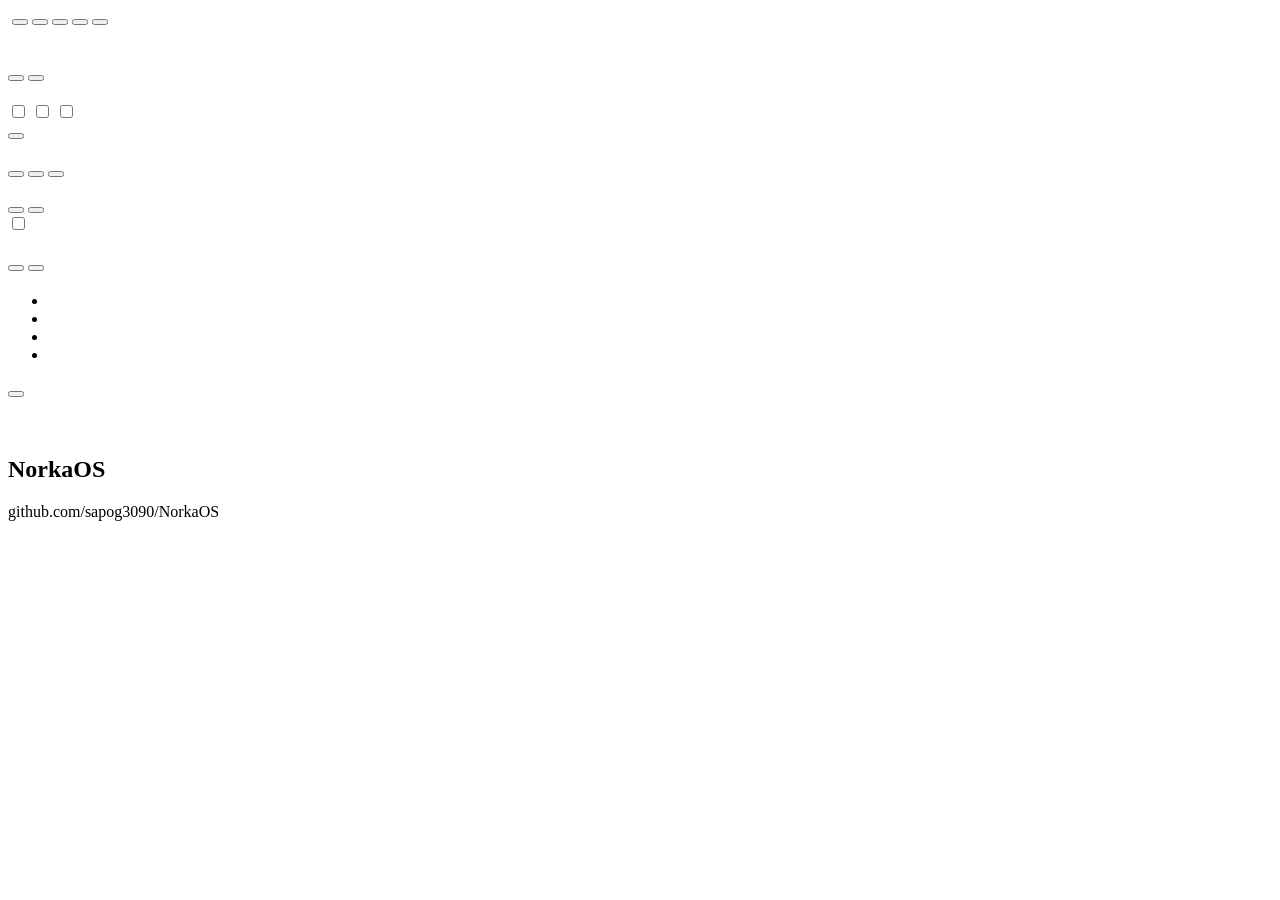
==== pkgbuilds/norkaos-center/app/ui/index.html @ 2fcf1898 "norka update с шутками, драйвер NVIDIA из образа в Норка Привет, образ без инструментов спасения сер" ====
<!doctype html>
<html lang="en">
<head>
  <meta charset="utf-8">
  <meta name="viewport" content="width=device-width, initial-scale=1">
  <title>Norka Center</title>
  <link rel="stylesheet" href="style.css">
</head>
<body>
  <main>
    <nav id="nav">
      <img class="logo" src="img/logo.svg" alt="">
      <button data-page="norka" data-t="nav_norka"></button>
      <button data-page="panel" data-t="nav_panel"></button>
      <button data-page="apps" data-t="nav_apps"></button>
      <button data-page="snapshots" data-t="nav_snapshots"></button>
      <button data-page="about" data-t="nav_about"></button>
      <img class="peek" src="img/peek.png" alt="">
    </nav>

    <!-- Норка Привет -->
    <section id="hello" class="page">
      <div class="hero">
        <img src="img/norka.png" alt="">
        <div>
          <h1 data-t="hello_title"></h1>
          <p data-t="hello_text"></p>
          <div class="buttons left">
            <button class="primary" data-go="apps" data-t="hello_start"></button>
            <button data-action="skip" data-t="hello_skip"></button>
          </div>
        </div>
      </div>
    </section>

    <section id="norka" class="page">
      <h1 data-t="norka_title"></h1>
      <p data-t="norka_text"></p>
      <label class="switch"><input type="checkbox" id="norka-shown"><span data-t="norka_shown"></span></label>
      <label class="switch"><input type="checkbox" id="terminal-hello"><span data-t="terminal_hello"></span></label>
      <label class="switch"><input type="checkbox" id="jokes"><span data-t="jokes"></span></label>
      <div class="buttons left"><button id="norka-corner" data-t="norka_corner"></button></div>
      <p class="muted" data-t="norka_hint"></p>
    </section>

    <section id="panel" class="page">
      <h1 data-t="panel_title"></h1>
      <p data-t="panel_text"></p>
      <h3 data-t="panel_position"></h3>
      <div class="choices" id="panel-location">
        <button data-value="bottom" data-t="pos_bottom"></button>
        <button data-value="top" data-t="pos_top"></button>
        <button data-value="left" data-t="pos_left"></button>
      </div>
      <h3 data-t="panel_style"></h3>
      <div class="choices" id="panel-style">
        <button data-value="dock" data-t="style_dock"></button>
        <button data-value="bar" data-t="style_bar"></button>
      </div>
      <label class="switch"><input type="checkbox" id="panel-floating"><span data-t="panel_floating"></span></label>
    </section>

    <section id="apps" class="page">
      <h1 data-t="apps_title"></h1>
      <p data-t="apps_text"></p>
      <div id="app-list" class="cards"></div>
      <div id="apps-progress" hidden>
        <div class="bar"><div id="bar"></div></div>
        <p id="apps-step" class="muted"></p>
        <pre id="apps-details" hidden></pre>
      </div>
      <div class="buttons">
        <button id="apps-skip" data-action="skip" data-t="hello_skip"></button>
        <button class="primary" id="apps-install" data-t="apps_install"></button>
      </div>
    </section>

    <section id="tips" class="page">
      <h1 data-t="tips_title"></h1>
      <ul class="tips">
        <li data-t="tip_menu"></li>
        <li data-t="tip_norka"></li>
        <li data-t="tip_snapshots"></li>
        <li data-t="tip_center"></li>
      </ul>
      <div class="buttons"><button class="primary" data-action="close" data-t="tips_done"></button></div>
    </section>

    <section id="snapshots" class="page">
      <h1 data-t="snap_title"></h1>
      <p data-t="snap_text"></p>
      <div id="snap-list" class="list"></div>
      <div id="broken" class="card" hidden>
        <p data-t="snap_broken"></p>
        <div class="buttons left"><button id="clean-broken" data-t="snap_clean"></button></div>
      </div>
      <p id="snap-result" class="muted"></p>
    </section>

    <section id="about" class="page">
      <div class="hero">
        <img src="img/norka.png" alt="">
        <div>
          <h1>NorkaOS</h1>
          <p id="about-version"></p>
          <p data-t="about_text"></p>
          <p class="muted">github.com/sapog3090/NorkaOS</p>
        </div>
      </div>
    </section>
  </main>
  <script src="app.js"></script>
</body>
</html>
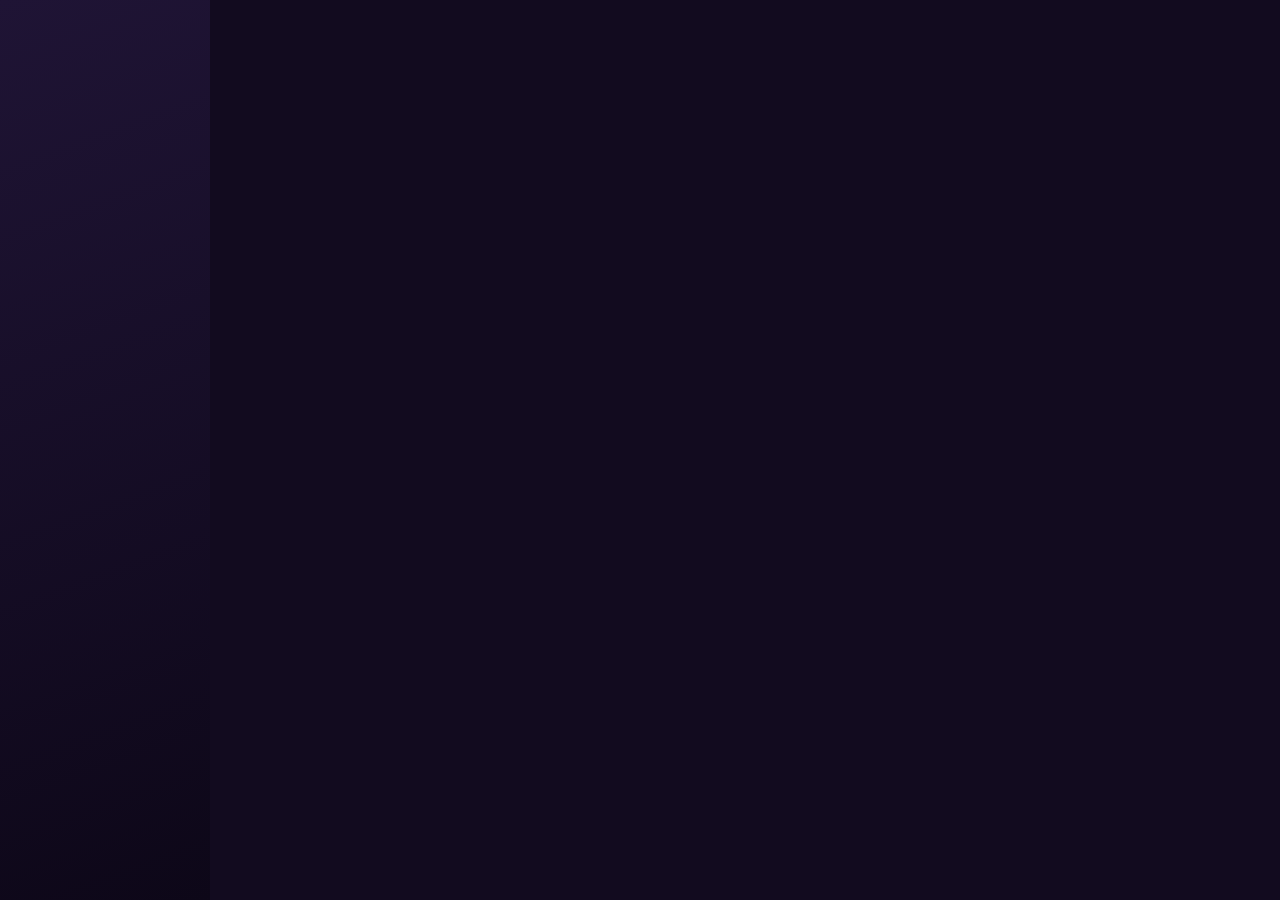
==== commit 24155c88: "Норка Центр и Норка Привет: программы, Норка, панель, снимки Co-Authored-By: Claude Opus 5.5 <norepl" ====
--- a/pkgbuilds/norkaos-center/app/ui/index.html
+++ b/pkgbuilds/norkaos-center/app/ui/index.html
@@ -38,7 +38,6 @@
       <p data-t="norka_text"></p>
       <label class="switch"><input type="checkbox" id="norka-shown"><span data-t="norka_shown"></span></label>
       <label class="switch"><input type="checkbox" id="terminal-hello"><span data-t="terminal_hello"></span></label>
-      <label class="switch"><input type="checkbox" id="jokes"><span data-t="jokes"></span></label>
       <div class="buttons left"><button id="norka-corner" data-t="norka_corner"></button></div>
       <p class="muted" data-t="norka_hint"></p>
     </section>
--- a/pkgbuilds/norkaos-center/app/ui/style.css
+++ b/pkgbuilds/norkaos-center/app/ui/style.css
@@ -0,0 +1,107 @@
+:root {
+  --bg: #120b1f;
+  --panel: #1c122e;
+  --card: #241739;
+  --line: #3a2a58;
+  --text: #ece6f7;
+  --muted: #a99bc4;
+  --accent: #b794f4;
+  --accent-strong: #7a4fd0;
+  --danger: #e0577a;
+  --radius: 14px;
+  color-scheme: dark;
+}
+
+* { box-sizing: border-box; }
+
+html, body {
+  margin: 0;
+  height: 100%;
+  background: var(--bg);
+  color: var(--text);
+  font: 15px/1.5 "Noto Sans", sans-serif;
+  user-select: none;
+}
+
+main { display: flex; height: 100%; }
+
+nav {
+  position: relative;
+  width: 210px;
+  flex: none;
+  display: flex;
+  flex-direction: column;
+  gap: 4px;
+  padding: 24px 14px;
+  background: linear-gradient(160deg, #1f1435, #0d0718);
+  overflow: hidden;
+}
+nav .logo { width: 48px; margin: 0 0 18px 10px; }
+nav button {
+  font: inherit; color: var(--text); background: none; border: none; text-align: left;
+  padding: 9px 14px; border-radius: 10px; cursor: pointer; transition: background .2s;
+}
+nav button:hover { background: var(--card); }
+nav button.now { background: var(--accent-strong); }
+nav .peek { position: absolute; bottom: 0; right: -6px; width: 110px; opacity: .95; }
+body.hello-mode nav { display: none; }
+
+.page { display: none; flex: 1; flex-direction: column; padding: 36px 40px 26px; overflow-y: auto; animation: appear .35s ease; }
+.page.shown { display: flex; }
+@keyframes appear { from { opacity: 0; transform: translateY(8px); } }
+
+h1 { margin: 0 0 6px; font-size: 26px; font-weight: 600; }
+h3 { margin: 18px 0 8px; font-size: 15px; font-weight: 600; color: var(--muted); }
+p { margin: 0 0 16px; color: var(--muted); }
+.muted { color: var(--muted); font-size: 13px; }
+
+.hero { display: flex; gap: 32px; align-items: center; height: 100%; }
+.hero img { height: 82%; max-height: 520px; animation: breathe 3.4s ease-in-out infinite; transform-origin: bottom; }
+.hero h1 { font-size: 34px; }
+@keyframes breathe { 50% { transform: scaleY(1.015); } }
+
+.buttons { margin-top: auto; padding-top: 18px; display: flex; justify-content: flex-end; gap: 12px; }
+.buttons.left { margin-top: 12px; justify-content: flex-start; }
+button {
+  font: inherit; color: var(--text); background: var(--card); border: 1px solid var(--line);
+  border-radius: 10px; padding: 9px 22px; cursor: pointer; transition: background .2s, transform .1s;
+}
+button:hover:not(:disabled) { background: var(--line); }
+button:active:not(:disabled) { transform: scale(.97); }
+button:disabled { opacity: .4; cursor: default; }
+button.primary { background: var(--accent-strong); border-color: var(--accent-strong); }
+button.primary:hover:not(:disabled) { background: #8c62e0; }
+button.danger { background: var(--danger); border-color: var(--danger); }
+button:focus-visible { outline: 2px solid var(--accent); outline-offset: 2px; }
+
+.switch { display: flex; align-items: center; gap: 12px; padding: 12px 16px; margin-bottom: 8px; border-radius: var(--radius); background: var(--card); cursor: pointer; }
+.switch input { appearance: none; width: 40px; height: 22px; border-radius: 11px; background: var(--line); position: relative; cursor: pointer; transition: background .2s; flex: none; }
+.switch input::after { content: ""; position: absolute; top: 3px; left: 3px; width: 16px; height: 16px; border-radius: 50%; background: var(--text); transition: left .2s; }
+.switch input:checked { background: var(--accent-strong); }
+.switch input:checked::after { left: 21px; }
+
+.choices { display: flex; gap: 10px; flex-wrap: wrap; }
+.choices button.now { background: var(--accent-strong); border-color: var(--accent); }
+
+.cards { display: grid; grid-template-columns: repeat(auto-fill, minmax(230px, 1fr)); gap: 10px; }
+.app {
+  display: grid; grid-template-columns: 38px 1fr; gap: 0 12px; align-items: center; text-align: left;
+  padding: 12px 14px; border-radius: var(--radius); background: var(--card); border: 2px solid transparent;
+}
+.app .icon { grid-row: span 2; font-size: 28px; line-height: 1; }
+.app b { font-weight: 600; }
+.app small { color: var(--muted); font-size: 12px; }
+.app.picked { border-color: var(--accent); background: #2d1c48; }
+.app.installed { opacity: .5; }
+
+.list { display: flex; flex-direction: column; gap: 8px; margin-bottom: 14px; }
+.row { display: flex; align-items: center; gap: 14px; padding: 10px 16px; border-radius: var(--radius); background: var(--card); }
+.row div { flex: 1; }
+.row small { display: block; color: var(--muted); }
+.card { background: var(--card); border-radius: var(--radius); padding: 14px 18px; }
+
+.tips { margin: 6px 0; padding-left: 22px; line-height: 2.1; }
+
+.bar { height: 12px; border-radius: 6px; background: var(--card); overflow: hidden; margin-top: 16px; }
+#bar { height: 100%; width: 0; border-radius: 6px; background: linear-gradient(90deg, var(--accent-strong), var(--accent)); transition: width .6s ease; }
+pre { white-space: pre-wrap; background: var(--panel); border-radius: 10px; padding: 12px; color: #ffc2d1; font-size: 12px; user-select: text; }
